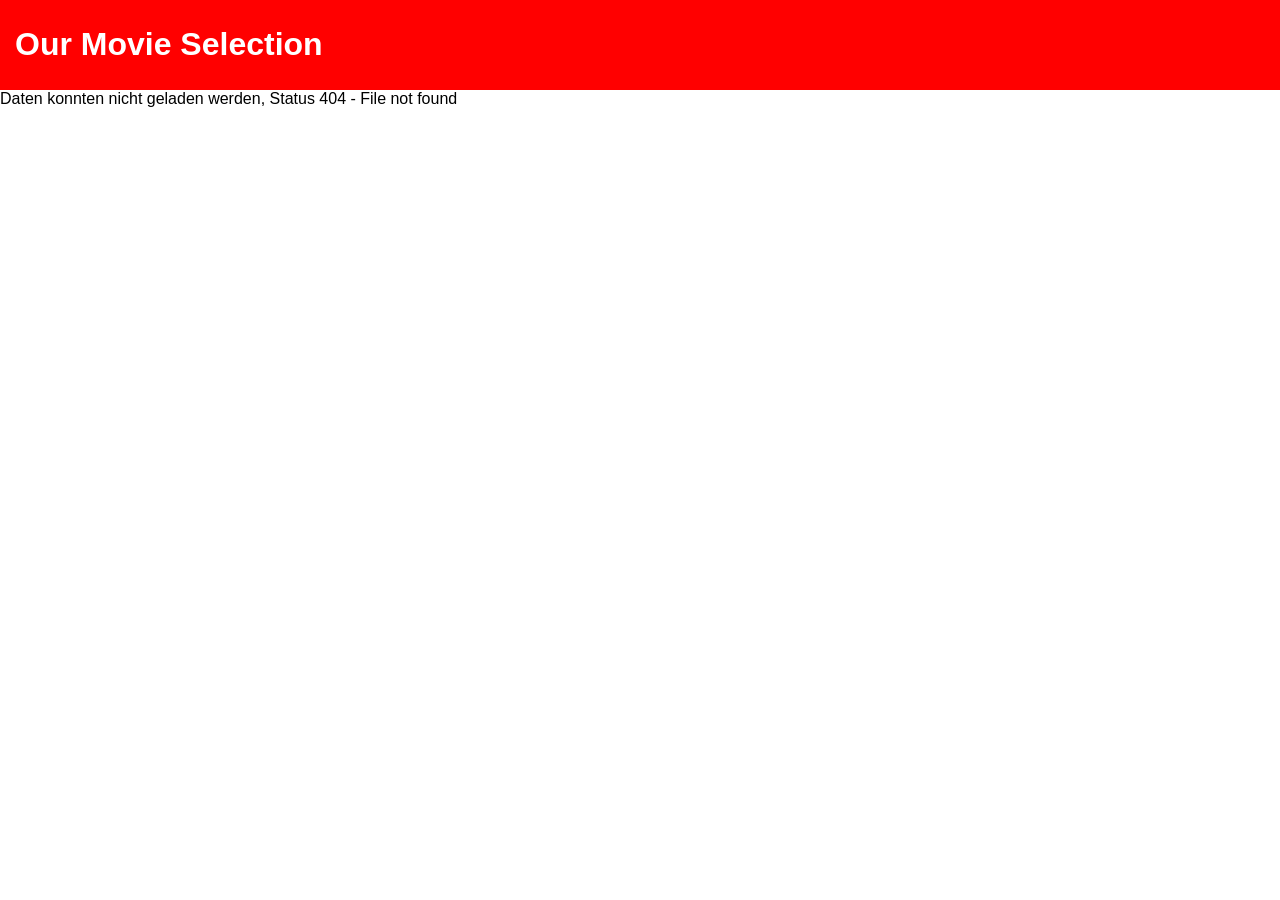
==== server/files/index.html @ 65505054 "chore: move excercise 2 implementation" ====
<!DOCTYPE html>
<html lang="en">
  <head>
    <meta charset="UTF-8" />
    <meta name="viewport" content="width=device-width, initial-scale=1.0" />
    <title>Movies!</title>
    <link rel="stylesheet" href="index.css" />
    <script type="module" src="index.js"></script>
  </head>

  <body>
    <header>
      <h1>Our Movie Selection</h1>
    </header>
  </body>
</html>
---- server/files/index.css ----
@import url(base.css);

article{
  display: flex;
  margin: 10px;
  background-color: rgb(231, 231, 231);
  max-height: 24vw;
}

article > div{
  padding: 0 10px 0 20px;
  max-width: 100%;
  flex-grow: 1;
  overflow: auto;
}

.article-header{
  margin: 10px 0;
}

.article-header *{
  margin: 2px;
}

.title-container :first-child {
  flex-grow: 1;
}

.title-container {
  display: flex;
  margin: 0;
}

article > div *{
  font-size: 1rem;
}

article div h2{
  font-size: 1.5rem;
}

img {
  max-height: 24vw;
  border-right: 5px solid red;
}

.genre-tag{
  margin-right: 5px;
  background-color: red;
  padding: 8px;
  color: white;
  border-radius: 100px;
  font-size: 0.8rem;
}

/* Task 2.1. Lay out the childs of the 'body' using Grid Template Areas. */


/* Task 3.1. Make the header element a flex container and center its children
   vertically and horizontally.
 */


/* Task 3.2. Make the list items of the unordered list in the nav element a flex container, 
   use column direction and center the child items
 */

/* Task 3.3. Make the main element a Flexbox container */


/* Task 3.4. Make the footer's ul a Flexbox container */
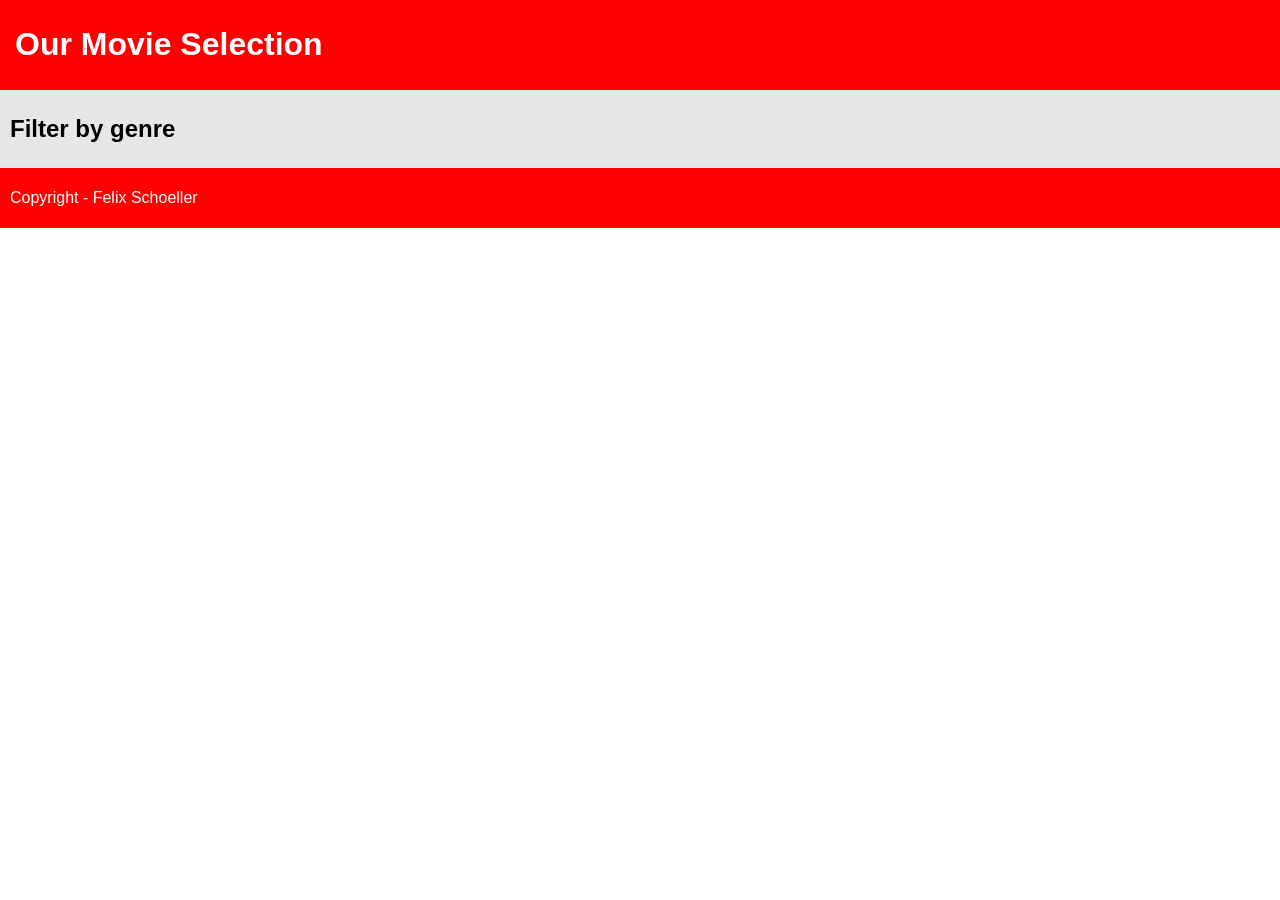
==== commit b57d6a31: "feat: task 1" ====
--- a/server/files/index.html
+++ b/server/files/index.html
@@ -12,5 +12,15 @@
     <header>
       <h1>Our Movie Selection</h1>
     </header>
+    <nav>
+      <h2>Filter by genre</h2>
+      <ul></ul>
+    </nav>
+    <main>
+
+    </main>
+    <footer>
+      <p>Copyright - Felix Schoeller</p>
+    </footer>
   </body>
 </html>
--- a/server/files/index.css
+++ b/server/files/index.css
@@ -53,20 +53,8 @@
   font-size: 0.8rem;
 }
 
-/* Task 2.1. Lay out the childs of the 'body' using Grid Template Areas. */
+nav button{
+  width:20%;
+  margin: 5px 10px;
+}
 
-
-/* Task 3.1. Make the header element a flex container and center its children
-   vertically and horizontally.
- */
-
-
-/* Task 3.2. Make the list items of the unordered list in the nav element a flex container, 
-   use column direction and center the child items
- */
-
-/* Task 3.3. Make the main element a Flexbox container */
-
-
-/* Task 3.4. Make the footer's ul a Flexbox container */
-
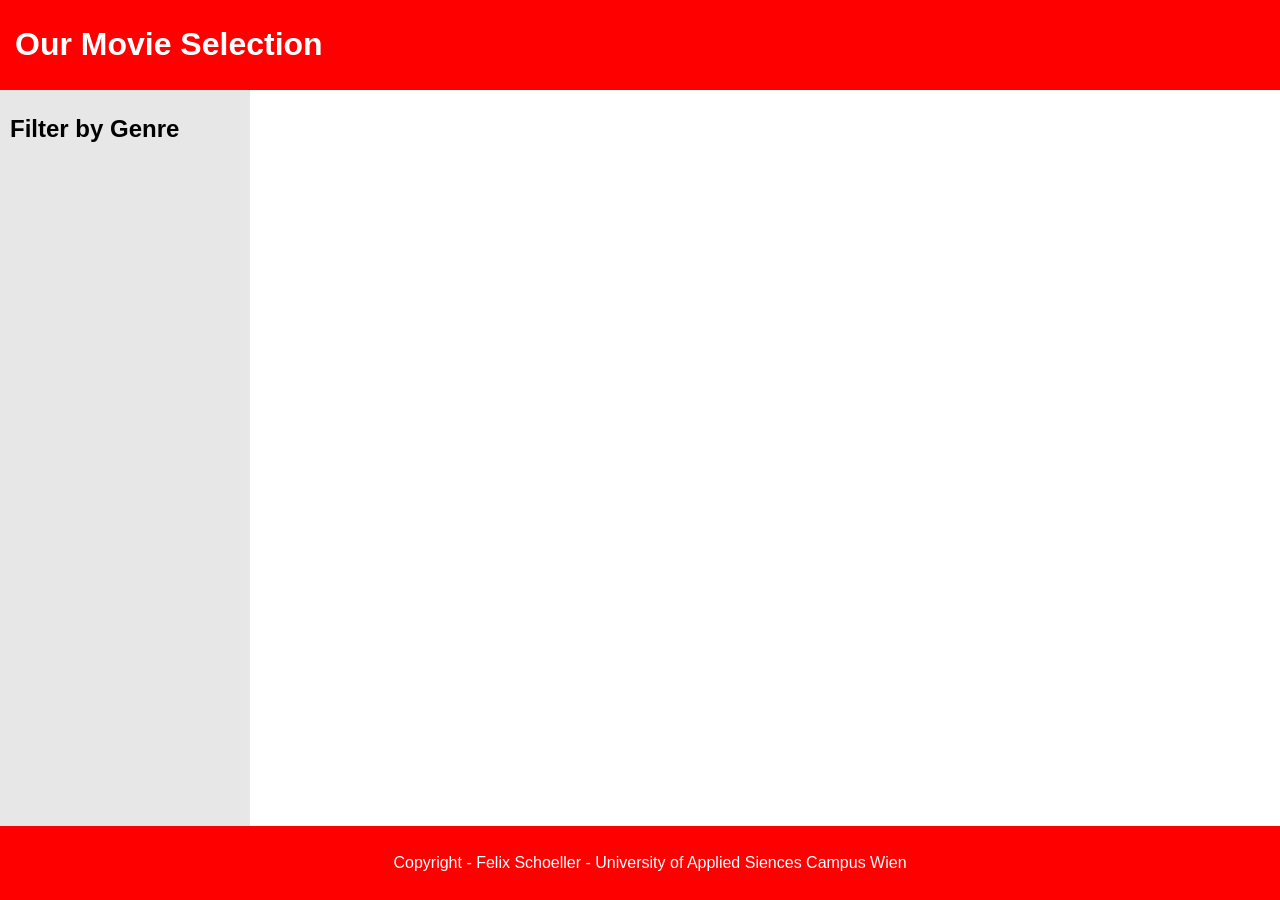
==== commit bc7df452: "feat: task 3" ====
--- a/server/files/index.html
+++ b/server/files/index.html
@@ -13,14 +13,14 @@
       <h1>Our Movie Selection</h1>
     </header>
     <nav>
-      <h2>Filter by genre</h2>
+      <h2>Filter by Genre</h2>
       <ul></ul>
     </nav>
     <main>
 
     </main>
     <footer>
-      <p>Copyright - Felix Schoeller</p>
+      <p>Copyright - Felix Schoeller - University of Applied Siences Campus Wien</p>
     </footer>
   </body>
 </html>
--- a/server/files/index.css
+++ b/server/files/index.css
@@ -53,8 +53,63 @@
   font-size: 0.8rem;
 }
 
+nav ul{
+  list-style: none;
+  padding: 0 20px 0 5px;
+  margin: 0;
+}
+
 nav button{
-  width:20%;
+  width:95%;
   margin: 5px 10px;
 }
 
+body{
+  display: flex;
+  flex-direction: column;
+  margin: 0;
+}
+
+header{
+  grid-area: header;
+  width: 100%;
+}
+
+nav{
+  grid-area: nav;
+  width: 100%;
+}
+
+main{
+  grid-area: main;
+  overflow-y: auto;
+  padding-bottom: 74px;
+  width: 100%;
+}
+
+footer{
+  grid-area: footer;
+  position: fixed;
+  bottom: 0;
+  left: 0;
+  width: 100%;
+  display: flex;
+  align-items: center;
+  justify-content: center;
+}
+
+@media (min-width: 768px) {
+  body {
+    display: grid;
+    grid-template-areas:
+      "header header"
+      "nav main"
+      "footer footer";
+    grid-template-columns: 250px 1fr;
+    grid-template-rows: auto 1fr auto;
+  }
+
+  nav {
+    width: auto;
+  }
+}
